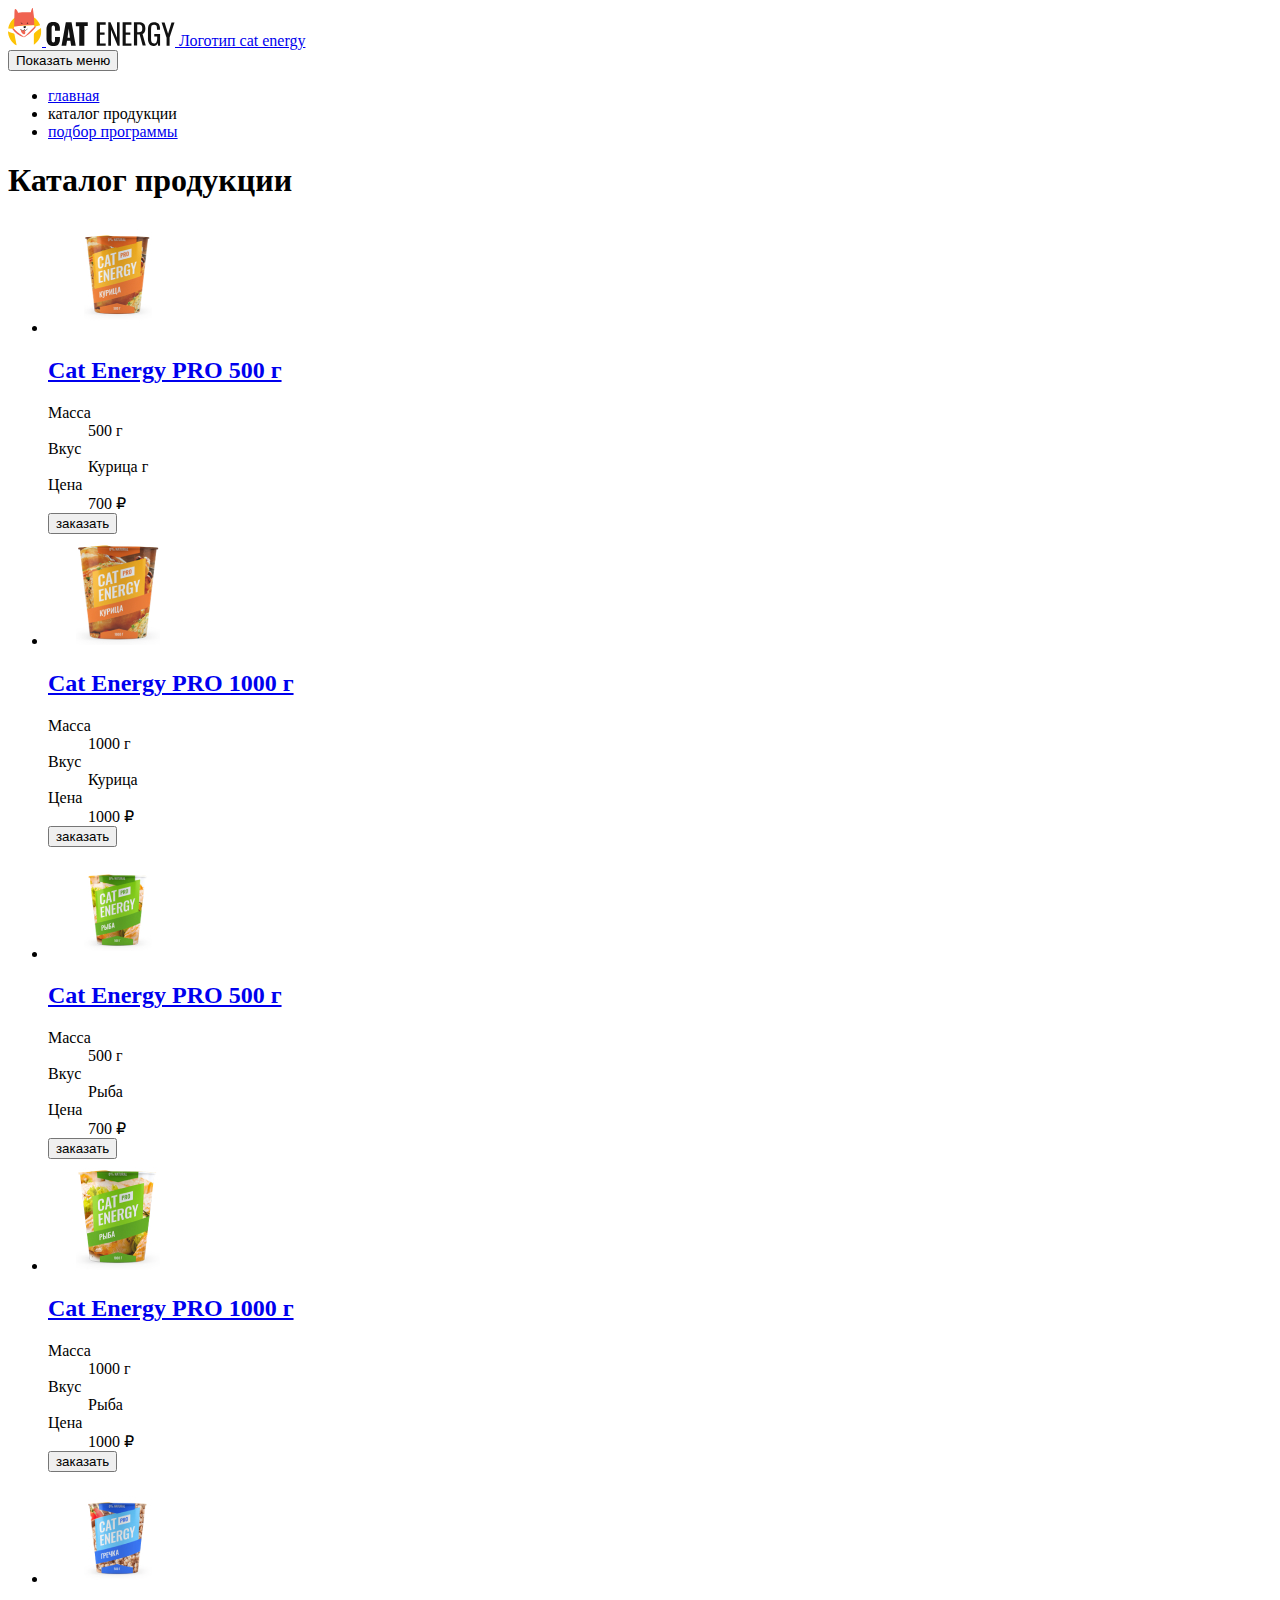
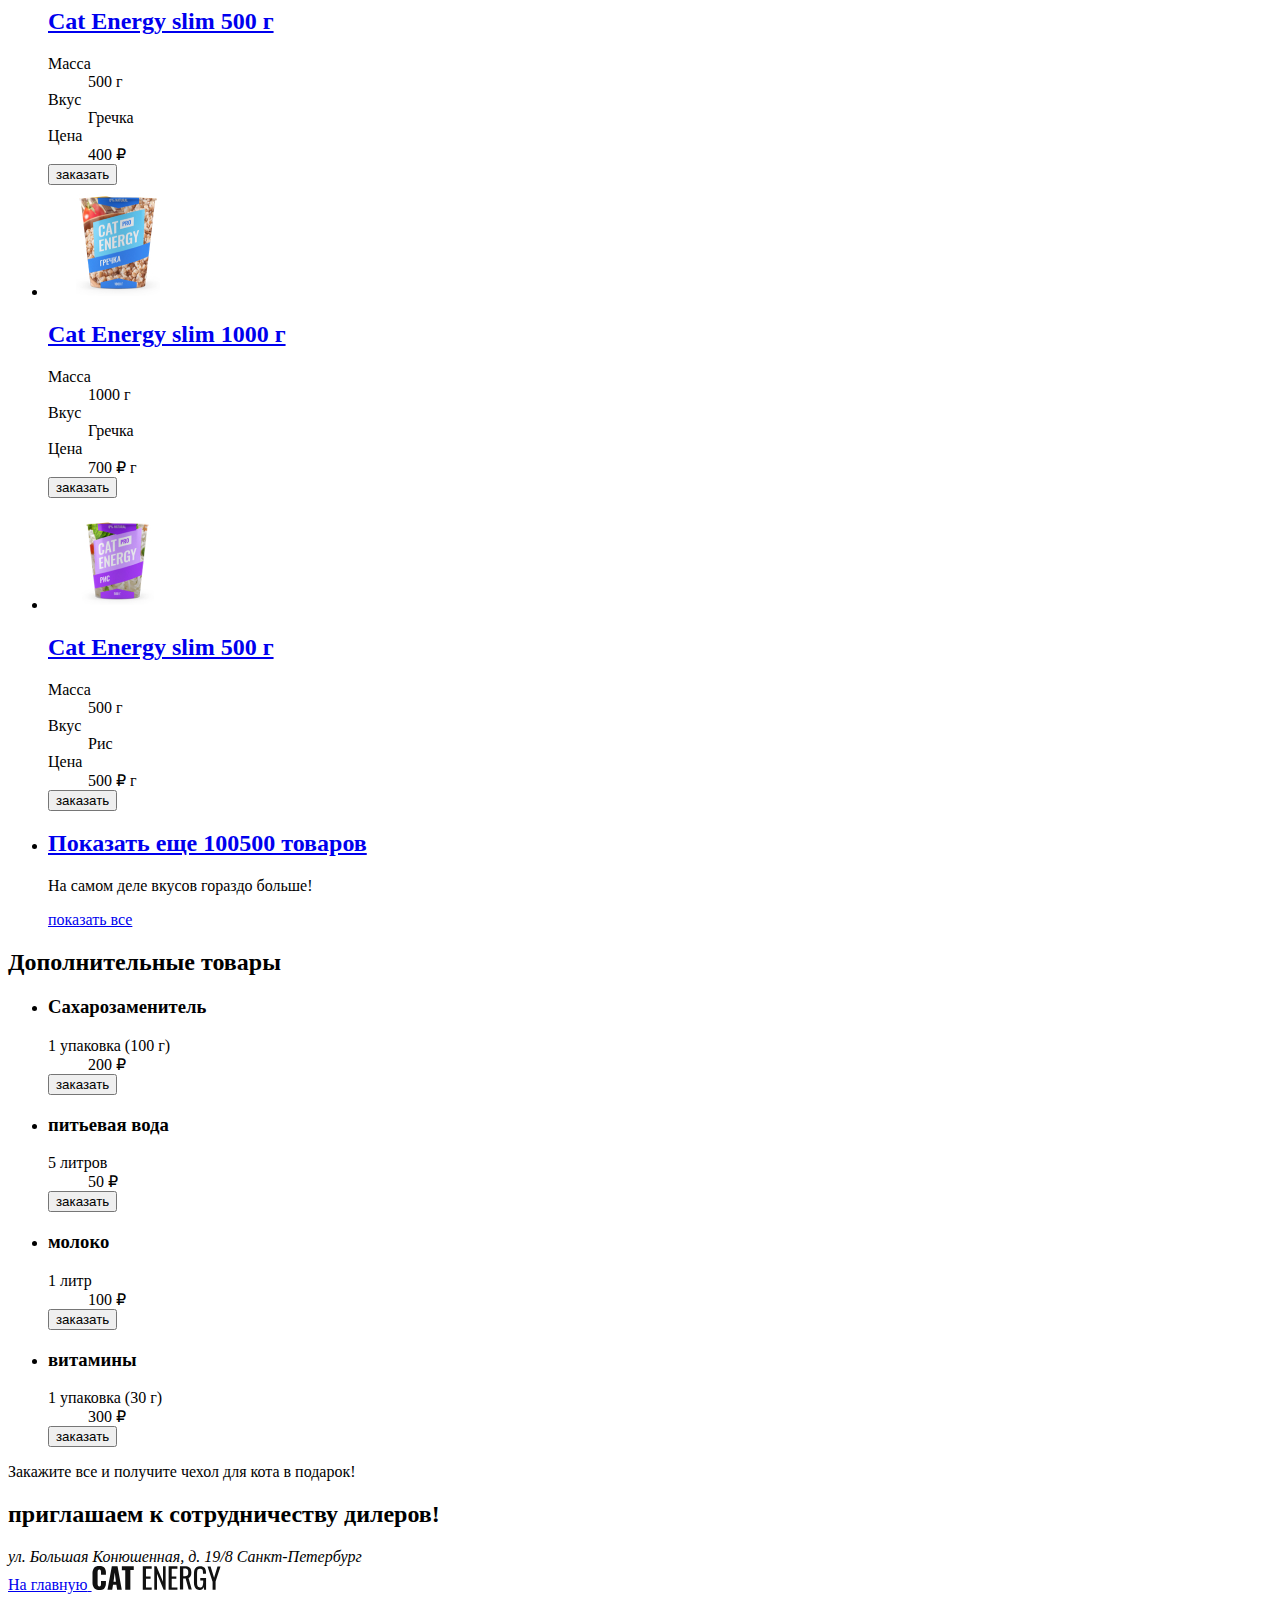
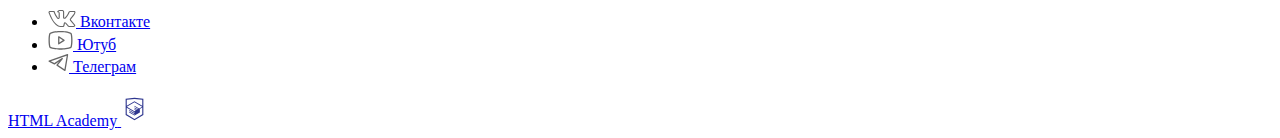
==== source/catalog.html @ 31d23922 "добавляет правки" ====
<!DOCTYPE html>
<html class="page" lang="ru">

<head>
  <meta charset="utf-8">
  <title>HTML Academy: Кэт энерджи</title>
</head>

<body class="page__body">
  <header class="main-header">
    <a class="main-header__logo" href="index.html">
      <svg class="main-header__logo-image logo-image" width="34" height="38" viewBox="0 0 34 38" fill="none"
        xmlns="http://www.w3.org/2000/svg">
        <g clip-path="url(#clip0_15082_512)">
          <path
            d="M6.07 20.72V18.46C12.7536 17.5423 19.4937 17.0979 26.24 17.13C26.24 17.73 26.24 18.34 26.18 18.95C28.0976 18.099 30.1128 17.4877 32.18 17.13C30.8625 13.722 28.4618 10.8412 25.3471 8.93087C22.2325 7.02052 18.5764 6.1864 14.9414 6.55683C11.3064 6.92727 7.89379 8.48172 5.22852 10.9811C2.56325 13.4804 0.792971 16.7863 0.190002 20.39L6.07 20.72Z"
            fill="#FDC305" />
          <path
            d="M27.24 24.23C26.08 25.51 25.85 25.43 25.85 27.68C25.85 28.59 25.85 32.58 25.85 36.86C28.1425 35.346 30.0245 33.2879 31.328 30.8694C32.6315 28.4509 33.3158 25.7474 33.32 23C33.3068 21.9591 33.1997 20.9216 33 19.9C30.9282 21.1295 28.9968 22.5814 27.24 24.23Z"
            fill="#FDC305" />
          <path
            d="M6.36 25.72C6.36 25.72 2.57 24.28 1.17 23.89C0.787067 23.7693 0.396097 23.6757 0 23.61C0.108395 26.496 0.965588 29.3041 2.48739 31.7586C4.00919 34.2131 6.14326 36.2296 8.68 37.61L6.36 25.72Z"
            fill="#FDC305" />
          <path
            d="M26.29 17.12C26.3307 11.5986 25.862 6.08528 24.89 0.65C24.89 0.65 24.75 -0.64 24 0.41C23.4109 1.65814 23.0067 2.98539 22.8 4.35C18.5418 4.07577 14.2675 4.18957 10.03 4.69C9.24 2 7.85 0.75 7.18 1C6.51 1.25 6.46 4.31 6.46 4.31L6.13 18.41C12.8113 17.506 19.548 17.0749 26.29 17.12Z"
            fill="#F06351" />
          <path
            d="M12.41 14C12.41 13.91 13.41 14.68 13.82 14.92C14.23 15.16 14.43 15.34 14.43 15.51C14.43 15.68 14.16 15.85 13.8 15.85C13.44 15.85 12.89 15.73 12.8 15.58H13.74H14.03C13.4207 15.1294 12.8757 14.5978 12.41 14Z"
            fill="black" />
          <path
            d="M19.89 14.11L18.8 15.44C18.8 15.5 18.63 15.79 18.98 15.74C19.3942 15.6783 19.8023 15.5812 20.2 15.45C20.31 15.45 20.27 15.26 20.09 15.28C19.91 15.3 19.4 15.33 19.09 15.39L19.93 14.13C19.93 14.13 20 14 19.89 14.11Z"
            fill="black" />
          <path
            d="M16.75 20.2C17.2135 19.9958 17.5967 19.6443 17.84 19.2C18.12 18.55 17.84 18.29 17.4 18.2C16.7979 18.0902 16.1765 18.2116 15.66 18.54C15.27 18.9 15.32 19.26 15.61 19.54C15.9613 19.8062 16.3442 20.0279 16.75 20.2Z"
            fill="black" />
          <path
            d="M16.35 21.45C16.2379 21.6785 16.0816 21.8825 15.89 22.05C15.6052 22.2791 15.2551 22.4122 14.89 22.43C14.3638 22.472 13.8406 22.3189 13.42 22C13.2222 21.8808 13.0436 21.7324 12.89 21.56C12.7895 21.4491 12.6669 21.3605 12.53 21.3C12.53 21.3 13.28 25.4 15.1 26.05C16.92 26.7 17.24 25.3 17.3 24.92C17.3601 23.7851 17.0742 22.6588 16.48 21.69C16.46 21.38 16.45 21.58 16.35 21.45Z"
            fill="#F06351" />
          <path
            d="M14.71 22.59C14.2453 22.5247 13.7989 22.3651 13.3982 22.1209C12.9975 21.8767 12.651 21.5531 12.38 21.17C12.3667 21.157 12.3561 21.1414 12.3489 21.1242C12.3417 21.1071 12.338 21.0886 12.338 21.07C12.338 21.0514 12.3417 21.0329 12.3489 21.0158C12.3561 20.9986 12.3667 20.983 12.38 20.97C12.393 20.9567 12.4086 20.9461 12.4258 20.9389C12.4429 20.9317 12.4614 20.928 12.48 20.928C12.4986 20.928 12.5171 20.9317 12.5342 20.9389C12.5514 20.9461 12.567 20.9567 12.58 20.97C13.0848 21.6642 13.843 22.1313 14.69 22.27C15.0217 22.245 15.3426 22.1413 15.6261 21.9674C15.9096 21.7934 16.1475 21.5544 16.32 21.27L16.46 21.08L16.56 21.29C16.56 21.29 16.93 22.05 17.56 22.09C18.19 22.13 18.61 21.68 19.17 20.81C19.183 20.7967 19.1986 20.7861 19.2158 20.7789C19.2329 20.7717 19.2514 20.768 19.27 20.768C19.2886 20.768 19.3071 20.7717 19.3242 20.7789C19.3414 20.7861 19.357 20.7967 19.37 20.81C19.4023 20.8306 19.4255 20.8629 19.4348 20.9C19.4441 20.9372 19.4388 20.9766 19.42 21.01C18.78 22.01 18.15 22.45 17.54 22.41C17.308 22.3763 17.0867 22.2904 16.8927 22.1587C16.6987 22.0271 16.5371 21.8531 16.42 21.65C16.2233 21.9245 15.9676 22.1514 15.6717 22.3141C15.3758 22.4767 15.0472 22.571 14.71 22.59Z"
            fill="black" />
          <path
            d="M26.24 18.92C24.4445 20.5437 22.7512 22.277 21.17 24.11C19.5986 25.9361 17.8238 27.5768 15.88 29C15.66 28.47 14.26 27.49 14.26 27.49C14.26 27.49 11.13 25.35 9.08 23.67C7.97414 22.7373 6.9287 21.7353 5.95 20.67L3.95 20.56C6.84017 24.7655 11.0702 27.8676 15.95 29.36C16.81 29.22 19.22 27.5 21.02 26.1C23.1389 24.2819 25.124 22.3134 26.96 20.21C27.4625 19.621 27.8493 18.9425 28.1 18.21C27 18.6 26.24 18.92 26.24 18.92Z"
            fill="#F06351" />
        </g>
        <defs>
          <clipPath id="clip0_15082_512">
            <rect width="33.32" height="37.61" fill="white" />
          </clipPath>
        </defs>
      </svg>
      <svg class="main-header__logo-text-image logo-text-image" width="129" height="24" viewBox="0 0 129 24" fill="none"
        xmlns="http://www.w3.org/2000/svg">
        <path
          d="M2.10253 22.0513C0.968358 20.3682 0.405343 18.3503 0.50003 16.3077V7.79487C0.362683 5.73031 0.890444 3.67661 2.00238 1.94872C3.1041 0.615385 4.80676 0 7.31067 0C9.81458 0 11.4171 0.615385 12.4187 1.74359C13.506 3.17255 14.0409 4.96181 13.921 6.76923V8.82051H9.01333V6.46154C9.05297 5.76385 8.95065 5.06533 8.71286 4.41026C8.58576 4.14583 8.38431 3.9264 8.13443 3.78018C7.88455 3.63395 7.59766 3.56763 7.31067 3.58974C6.60958 3.58974 6.10879 3.79487 5.90848 4.30769C5.68191 5.03643 5.58025 5.79984 5.60801 6.5641V17.5385C5.55512 18.2799 5.69327 19.0227 6.00864 19.6923C6.20895 20.2051 6.70973 20.4103 7.41083 20.4103C8.11192 20.4103 8.51255 20.2051 8.71286 19.6923C8.94058 18.9992 9.04242 18.2692 9.01333 17.5385V15.0769H13.921V17.1282C14.0229 18.9651 13.4911 20.7803 12.4187 22.2564C11.4171 23.4872 9.71443 24.1026 7.31067 24.1026C4.90692 24 3.1041 23.3846 2.10253 22.0513Z"
          fill="#111111" />
        <path
          d="M19.8302 0.307617H25.5391L29.7457 23.6922H25.1385L24.3372 18.7692H21.0321L20.2308 23.6922H15.5235L19.8302 0.307617ZM23.9366 15.6922L22.7347 6.56403L21.5329 15.6922H23.9366Z"
          fill="#111111" />
        <path d="M33.2512 4.20505H29.8458V0.307617H41.7645V4.10249H38.3591V23.6922H33.2512V4.20505Z" fill="#111111" />
        <path
          d="M50.8787 0.307617H59.6925V2.76916H53.9836V10.4615H58.5908V12.8204H53.9836V21.4358H59.6925V23.7948H50.7786V0.307617H50.8787Z"
          fill="#111111" />
        <path
          d="M62.2966 0.307617H64.5L71.0102 15.7948V0.307617H73.6142V23.6922H71.6111L65.0008 7.69223V23.6922H62.2966V0.307617Z"
          fill="#111111" />
        <path
          d="M76.6189 0.307617H85.4327V2.76916H79.7238V10.4615H84.331V12.8204H79.7238V21.4358H85.4327V23.7948H76.6189V0.307617Z"
          fill="#111111" />
        <path
          d="M88.0368 0.3076H92.644C94.4564 0.179397 96.2575 0.685711 97.7519 1.7435C98.8537 2.66657 99.3544 4.3076 99.3544 6.46145C99.3544 9.4358 98.453 11.282 96.5501 11.8973L99.7551 23.5897H96.6502L93.6455 12.6153H91.1416V23.5897H87.9366V0.3076H88.0368ZM92.4437 10.3589C93.4762 10.446 94.5053 10.1553 95.3482 9.53837C95.9491 9.02555 96.2496 7.99991 96.2496 6.46145C96.2774 5.69719 96.1757 4.93378 95.9491 4.20504C95.7237 3.68211 95.3366 3.24964 94.8474 2.97427C94.1576 2.65236 93.4003 2.51137 92.644 2.56401H91.2418V10.2563H92.4437V10.3589Z"
          fill="#111111" />
        <path
          d="M103.361 21.9487C102.32 20.1554 101.831 18.0821 101.959 15.9999V8.20507C101.934 6.71875 102.102 5.23567 102.459 3.79481C102.794 2.71811 103.462 1.78218 104.362 1.12815C105.481 0.450275 106.771 0.128917 108.068 0.20507C110.171 0.20507 111.674 0.71789 112.575 1.8461C113.612 3.33582 114.108 5.14977 113.977 6.9743V7.79481H110.973V7.07687C110.977 6.21789 110.91 5.36008 110.772 4.51276C110.688 3.97732 110.4 3.49792 109.971 3.17943C109.408 2.80104 108.74 2.62099 108.068 2.66661C107.35 2.61949 106.639 2.83785 106.065 3.28199C105.829 3.48529 105.637 3.73569 105.499 4.01787C105.361 4.30004 105.281 4.60805 105.264 4.92302C105.132 5.83993 105.065 6.76543 105.063 7.69225V16.4102C104.99 17.7384 105.194 19.0674 105.664 20.3076C106.065 21.1281 106.866 21.4358 108.068 21.4358C108.543 21.4964 109.024 21.4119 109.452 21.1929C109.88 20.9739 110.234 20.6302 110.472 20.2051C111.001 18.9081 111.241 17.5064 111.173 16.1025V14.4615H108.268V12.1025H114.077V23.6923H112.074L111.774 21.0256C111.511 21.9193 110.965 22.6975 110.22 23.2364C109.476 23.7753 108.578 24.0441 107.667 23.9999C106.84 24.0498 106.013 23.8885 105.261 23.5304C104.51 23.1724 103.857 22.6289 103.361 21.9487Z"
          fill="#111111" />
        <path
          d="M120.487 15.4871L115.58 0.410156H118.584L122.09 11.6922L125.495 0.410156H128.5L123.592 15.4871V23.6922H120.588V15.4871H120.487Z"
          fill="#111111" />
      </svg>
      <span class="visually-hidden">Логотип cat energy</span>
    </a>
    <nav class="main-navigation" id="main-nav">
      <button class="main-navigation__toggle" type="button">
        <span class="visually-hidden">Показать меню</span>
      </button>
      <ul class="main-navigation__list menu-list">
        <li class="menu-list__item">
          <a class="menu-list__link" href="index.html">
            главная
          </a>
        </li>
        <li class="menu-list__item">
          <a class="menu-list__link menu-list__link--current">
            каталог продукции
          </a>
        </li>
        <li class="menu-list__item">
          <a class="menu-list__link" href="form.html">
            подбор программы
          </a>
        </li>
      </ul>
    </nav>
  </header>

  <main class="catalog-container">
    <section class="catalog">
      <h1 class="catalog__title inner-title">Каталог продукции</h1>
      <ul class="catalog__list product-list">
        <li class="product-list__item product">
          <a class="product__link" href="#">
            <img class="product__image" src="img/content-image/catalog-1.jpg" alt="Упаковка продукта.">
          </a>
          <a class="product__link" href="#">
            <h2 class="product__title">Cat Energy PRO 500 г</h2>
          </a>
          <dl class="product__features">
            <dt class="product__text">Масса</dt>
            <dd class="product__text">500 г</dd>
            <dt class="product__text">Вкус</dt>
            <dd class="product__text">Курица г</dd>
            <dt class="product__text">Цена</dt>
            <dd class="product__text">700 ₽</dd>
          </dl>
          <button class="product__button button button--primary" type="button">заказать</button>
        </li>

        <li class="product-list__item product">
          <a class="product__link" href="#">
            <img class="product__image" src="img/content-image/catalog-2.jpg" alt="Упаковка продукта.">
          </a>
          <a class="product__link" href="#">
            <h2 class="product__title">Cat Energy PRO 1000 г</h2>
          </a>
          <dl class="product__features">
            <dt class="product__text">Масса</dt>
            <dd class="product__text">1000 г</dd>
            <dt class="product__text">Вкус</dt>
            <dd class="product__text">Курица</dd>
            <dt class="product__text">Цена</dt>
            <dd class="product__text">1000 ₽</dd>
          </dl>
          <button class="product__button button button--primary" type="button">заказать</button>
        </li>

        <li class="product-list__item product">
          <a class="product__link" href="#">
            <img class="product__image" src="img/content-image/catalog-3.jpg" alt="Упаковка продукта.">
          </a>
          <a class="product__link" href="#">
            <h2 class="product__title">Cat Energy PRO 500 г</h2>
          </a>
          <dl class="product__features">
            <dt class="product__text">Масса</dt>
            <dd class="product__text">500 г</dd>
            <dt class="product__text">Вкус</dt>
            <dd class="product__text">Рыба</dd>
            <dt class="product__text">Цена</dt>
            <dd class="product__text">700 ₽</dd>
          </dl>
          <button class="product__button button button--primary" type="button">заказать</button>
        </li>

        <li class="product-list__item product">
          <a class="product__link" href="#">
            <img class="product__image" src="img/content-image/catalog-4.jpg" alt="Упаковка продукта.">
          </a>
          <a class="product__link" href="#">
            <h2 class="product__title">Cat Energy PRO 1000 г</h2>
          </a>
          <dl class="product__features">
            <dt class="product__text">Масса</dt>
            <dd class="product__text">1000 г</dd>
            <dt class="product__text">Вкус</dt>
            <dd class="product__text">Рыба</dd>
            <dt class="product__text">Цена</dt>
            <dd class="product__text">1000 ₽</dd>
          </dl>
          <button class="product__button button button--primary" type="button">заказать</button>
        </li>

        <li class="product-list__item product">
          <a class="product__link" href="#">
            <img class="product__image" src="img/content-image/catalog-5.jpg" alt="Упаковка продукта.">
          </a>
          <a class="product__link" href="#">
            <h2 class="product__title">Cat Energy slim 500 г</h2>
          </a>
          <dl class="product__features">
            <dt class="product__text">Масса</dt>
            <dd class="product__text">500 г</dd>
            <dt class="product__text">Вкус</dt>
            <dd class="product__text">Гречка</dd>
            <dt class="product__text">Цена</dt>
            <dd class="product__text">400 ₽</dd>
          </dl>
          <button class="product__button button button--primary" type="button">заказать</button>
        </li>

        <li class="product-list__item product">
          <a class="product__link" href="#">
            <img class="product__image" src="img/content-image/catalog-6.jpg" alt="Упаковка продукта.">
          </a>
          <a class="product__link" href="#">
            <h2 class="product__title">Cat Energy slim 1000 г</h2>
          </a>
          <dl class="product__features">
            <dt class="product__text">Масса</dt>
            <dd class="product__text">1000 г</dd>
            <dt class="product__text">Вкус</dt>
            <dd class="product__text">Гречка</dd>
            <dt class="product__text">Цена</dt>
            <dd class="product__text">700 ₽ г</dd>
          </dl>
          <button class="product__button button button--primary" type="button">заказать</button>
        </li>

        <li class="product-list__item product">
          <a class="product__link" href="#">
            <img class="product__image" src="img/content-image/catalog-7.jpg" alt="Упаковка продукта.">
          </a>
          <a class="product__link" href="#">
            <h2 class="product__title">Cat Energy slim 500 г</h2>
          </a>
          <dl class="product__features">
            <dt class="product__text">Масса</dt>
            <dd class="product__text">500 г</dd>
            <dt class="product__text">Вкус</dt>
            <dd class="product__text">Рис</dd>
            <dt class="product__text">Цена</dt>
            <dd class="product__text">500 ₽ г</dd>
          </dl>
          <button class="product__button button button--primary" type="button">заказать</button>
        </li>

        <li class="product-list__item product product--extendet">
          <a class="product__link" href="#">
            <h2 class="product__title">Показать еще 100500 товаров</h2>
          </a>
          <p class="product__text">На самом деле вкусов гораздо больше!</p>
          <a class="product__button button button--extendet" href="#">показать все</a>
        </li>
      </ul>
    </section>

    <section class="subcatalog">
      <h2 class="subcatalog__title">Дополнительные товары</h2>

      <ul class="subcatalog__list">
        <li class="subcatalog__item">
          <h3 class="subcatalog__subtitle">Сахарозаменитель</h3>
          <dl class="subcatalog__features">
            <dt class="subcatalog__text">1 упаковка (100 г)</dt>
            <dd class="subcatalog__text">200 ₽</dd>
          </dl>
          <button class="subcatalog__button button button--primary" type="button">заказать</button>
        </li>

        <li class="subcatalog__item">
          <h3 class="subcatalog__subtitle">питьевая вода</h3>
          <dl class="subcatalog__features">
            <dt class="subcatalog__text">5 литров</dt>
            <dd class="subcatalog__text">50 ₽</dd>
          </dl>
          <button class="subcatalog__button button button--primary" type="button">заказать</button>
        </li>

        <li class="subcatalog__item">
          <h3 class="subcatalog__subtitle">молоко</h3>
          <dl class="subcatalog__features">
            <dt class="subcatalog__text">1 литр</dt>
            <dd class="subcatalog__text">100 ₽</dd>
          </dl>
          <button class="subcatalog__button button button--primary" type="button">заказать</button>
        </li>

        <li class="subcatalog__item">
          <h3 class="subcatalog__subtitle">витамины</h3>
          <dl class="subcatalog__features">
            <dt class="subcatalog__text">1 упаковка (30 г)</dt>
            <dd class="subcatalog__text">300 ₽</dd>
          </dl>
          <button class="subcatalog__button button button--primary" type="button">заказать</button>
        </li>
      </ul>
    </section>

    <aside class="promo">
      <p class="promo__text">Закажите все и получите чехол для кота в подарок!</p>
    </aside>
  </main>

  <footer class="main-footer">
    <h2 class="main-footer__title">приглашаем к сотрудничеству дилеров!</h2>
    <address class="address">ул. Большая Конюшенная, д. 19/8 Санкт-Петербург</address>
    <!--карта-->
    <a class="main-footer__logo-link" href="index.html">
      <span class="visually-hidden">На главную</span>
      <svg class="main-footer__logo-text-image logo-text-image" width="129" height="24" viewBox="0 0 129 24" fill="none"
        xmlns="http://www.w3.org/2000/svg">
        <path
          d="M2.10253 22.0513C0.968358 20.3682 0.405343 18.3503 0.50003 16.3077V7.79487C0.362683 5.73031 0.890444 3.67661 2.00238 1.94872C3.1041 0.615385 4.80676 0 7.31067 0C9.81458 0 11.4171 0.615385 12.4187 1.74359C13.506 3.17255 14.0409 4.96181 13.921 6.76923V8.82051H9.01333V6.46154C9.05297 5.76385 8.95065 5.06533 8.71286 4.41026C8.58576 4.14583 8.38431 3.9264 8.13443 3.78018C7.88455 3.63395 7.59766 3.56763 7.31067 3.58974C6.60958 3.58974 6.10879 3.79487 5.90848 4.30769C5.68191 5.03643 5.58025 5.79984 5.60801 6.5641V17.5385C5.55512 18.2799 5.69327 19.0227 6.00864 19.6923C6.20895 20.2051 6.70973 20.4103 7.41083 20.4103C8.11192 20.4103 8.51255 20.2051 8.71286 19.6923C8.94058 18.9992 9.04242 18.2692 9.01333 17.5385V15.0769H13.921V17.1282C14.0229 18.9651 13.4911 20.7803 12.4187 22.2564C11.4171 23.4872 9.71443 24.1026 7.31067 24.1026C4.90692 24 3.1041 23.3846 2.10253 22.0513Z"
          fill="#111111" />
        <path
          d="M19.8302 0.307617H25.5391L29.7457 23.6922H25.1385L24.3372 18.7692H21.0321L20.2308 23.6922H15.5235L19.8302 0.307617ZM23.9366 15.6922L22.7347 6.56403L21.5329 15.6922H23.9366Z"
          fill="#111111" />
        <path d="M33.2512 4.20505H29.8458V0.307617H41.7645V4.10249H38.3591V23.6922H33.2512V4.20505Z" fill="#111111" />
        <path
          d="M50.8787 0.307617H59.6925V2.76916H53.9836V10.4615H58.5908V12.8204H53.9836V21.4358H59.6925V23.7948H50.7786V0.307617H50.8787Z"
          fill="#111111" />
        <path
          d="M62.2966 0.307617H64.5L71.0102 15.7948V0.307617H73.6142V23.6922H71.6111L65.0008 7.69223V23.6922H62.2966V0.307617Z"
          fill="#111111" />
        <path
          d="M76.6189 0.307617H85.4327V2.76916H79.7238V10.4615H84.331V12.8204H79.7238V21.4358H85.4327V23.7948H76.6189V0.307617Z"
          fill="#111111" />
        <path
          d="M88.0368 0.3076H92.644C94.4564 0.179397 96.2575 0.685711 97.7519 1.7435C98.8537 2.66657 99.3544 4.3076 99.3544 6.46145C99.3544 9.4358 98.453 11.282 96.5501 11.8973L99.7551 23.5897H96.6502L93.6455 12.6153H91.1416V23.5897H87.9366V0.3076H88.0368ZM92.4437 10.3589C93.4762 10.446 94.5053 10.1553 95.3482 9.53837C95.9491 9.02555 96.2496 7.99991 96.2496 6.46145C96.2774 5.69719 96.1757 4.93378 95.9491 4.20504C95.7237 3.68211 95.3366 3.24964 94.8474 2.97427C94.1576 2.65236 93.4003 2.51137 92.644 2.56401H91.2418V10.2563H92.4437V10.3589Z"
          fill="#111111" />
        <path
          d="M103.361 21.9487C102.32 20.1554 101.831 18.0821 101.959 15.9999V8.20507C101.934 6.71875 102.102 5.23567 102.459 3.79481C102.794 2.71811 103.462 1.78218 104.362 1.12815C105.481 0.450275 106.771 0.128917 108.068 0.20507C110.171 0.20507 111.674 0.71789 112.575 1.8461C113.612 3.33582 114.108 5.14977 113.977 6.9743V7.79481H110.973V7.07687C110.977 6.21789 110.91 5.36008 110.772 4.51276C110.688 3.97732 110.4 3.49792 109.971 3.17943C109.408 2.80104 108.74 2.62099 108.068 2.66661C107.35 2.61949 106.639 2.83785 106.065 3.28199C105.829 3.48529 105.637 3.73569 105.499 4.01787C105.361 4.30004 105.281 4.60805 105.264 4.92302C105.132 5.83993 105.065 6.76543 105.063 7.69225V16.4102C104.99 17.7384 105.194 19.0674 105.664 20.3076C106.065 21.1281 106.866 21.4358 108.068 21.4358C108.543 21.4964 109.024 21.4119 109.452 21.1929C109.88 20.9739 110.234 20.6302 110.472 20.2051C111.001 18.9081 111.241 17.5064 111.173 16.1025V14.4615H108.268V12.1025H114.077V23.6923H112.074L111.774 21.0256C111.511 21.9193 110.965 22.6975 110.22 23.2364C109.476 23.7753 108.578 24.0441 107.667 23.9999C106.84 24.0498 106.013 23.8885 105.261 23.5304C104.51 23.1724 103.857 22.6289 103.361 21.9487Z"
          fill="#111111" />
        <path
          d="M120.487 15.4871L115.58 0.410156H118.584L122.09 11.6922L125.495 0.410156H128.5L123.592 15.4871V23.6922H120.588V15.4871H120.487Z"
          fill="#111111" />
      </svg>
    </a>
    <ul class="main-footer__social social">
      <li class="social__item">
        <a class="social__link social__link--vk" href="#">
          <svg class="social__logo" width="28" height="17" viewBox="0 0 28 17" fill="none"
            xmlns="http://www.w3.org/2000/svg">
            <path
              d="M0.5 2.33876C0.5 1.48373 1.0151 1.02268 2.04531 0.955621L6.01515 0.980769C6.28158 0.980769 6.45921 1.10651 6.54802 1.35799C6.95655 2.61538 7.41392 3.70094 7.92014 4.61465C8.42637 5.52835 9.08801 6.58038 9.90507 7.77071C9.97611 7.9216 10.0916 7.99704 10.2514 7.99704C10.3758 7.99704 10.4735 7.93836 10.5445 7.82101L10.6244 7.54438L10.6511 3.19379C10.6511 2.89201 10.5756 2.69083 10.4246 2.59024C10.2736 2.48965 9.99388 2.4142 9.58535 2.36391C9.26563 2.31361 9.10577 2.12919 9.10577 1.81065C9.10577 1.74359 9.11465 1.69329 9.13241 1.65976C9.50542 0.57002 10.5711 0.0251479 12.3296 0.0251479L13.8216 0C14.4966 0 15.0561 0.15927 15.5001 0.477811C15.9442 0.796351 16.1662 1.29931 16.1662 1.98669V7.69527C16.2906 7.77909 16.406 7.82101 16.5126 7.82101C16.779 7.82101 17.0099 7.67012 17.2053 7.36834C19.1592 4.78649 20.216 3.05966 20.3759 2.18787C20.3759 2.1711 20.3936 2.12919 20.4291 2.06213C20.5535 1.81065 20.7577 1.5927 21.0419 1.40828C21.3261 1.22387 21.5748 1.09813 21.788 1.03107C21.859 0.997535 21.9389 0.980769 22.0277 0.980769H26.1574L26.4239 1.00592C26.7791 1.00592 27.0544 1.16519 27.2498 1.48373C27.3209 1.58432 27.3697 1.69329 27.3964 1.81065C27.423 1.92801 27.4408 2.04536 27.4496 2.16272C27.4585 2.28008 27.463 2.34714 27.463 2.36391V2.53994C27.3386 3.22732 27.0233 3.9608 26.5171 4.74038C26.0109 5.51997 25.367 6.36243 24.5855 7.26775C23.804 8.17308 23.3155 8.76825 23.1201 9.05326C22.9603 9.25444 22.8803 9.43886 22.8803 9.60651C22.8803 9.74063 22.9514 9.89152 23.0935 10.0592L26.9834 14.6864C27.1965 14.9546 27.3031 15.248 27.3031 15.5666C27.3031 15.9522 27.1432 16.2707 26.8235 16.5222C26.5038 16.7737 26.1219 16.9162 25.6779 16.9497L25.2249 16.9749H21.1752C21.1574 16.9749 21.1219 16.979 21.0686 16.9874C21.0153 16.9958 20.9798 17 20.962 17C20.5712 17 20.2071 16.8407 19.8696 16.5222C19.7453 16.3881 18.9105 15.3989 17.3652 13.5547C17.2764 13.4374 17.152 13.3284 16.9922 13.2278C16.9211 13.4961 16.8279 13.8817 16.7124 14.3846C16.597 14.8876 16.5126 15.248 16.4593 15.466L16.3794 15.8935C16.2018 16.4803 15.8287 16.8323 15.2604 16.9497L14.8874 16.9749H12.2763C10.8021 16.9749 9.33224 16.3378 7.86686 15.0636C6.40148 13.7894 5.08264 12.1423 3.91034 10.122C2.73803 8.10182 1.64566 5.75049 0.633216 3.06805C0.544405 2.8501 0.5 2.607 0.5 2.33876ZM16.5126 8.85207C16.1396 8.85207 15.8021 8.75567 15.5001 8.56287C15.1982 8.37007 15.0472 8.10602 15.0472 7.77071V1.98669C15.0472 1.65138 14.9584 1.41248 14.7808 1.26997C14.6032 1.12747 14.2923 1.05621 13.8483 1.05621L12.3296 1.10651C11.5658 1.10651 10.9886 1.23225 10.5978 1.48373C11.3793 1.8358 11.7701 2.40582 11.7701 3.19379V7.61982C11.7346 8.03895 11.5569 8.38683 11.2372 8.66346C10.9175 8.94009 10.5623 9.0784 10.1715 9.0784C9.63863 9.0784 9.2301 8.83531 8.94591 8.34911C7.56046 6.37081 6.53025 4.4931 5.85529 2.71598L5.6155 2.06213L2.07195 2.03698C1.84104 2.03698 1.71227 2.04956 1.68562 2.0747C1.65898 2.09985 1.64566 2.1711 1.64566 2.28846C1.64566 2.43935 1.66342 2.59862 1.69895 2.76627L2.25845 4.17456C3.75048 7.81262 5.37127 10.6795 7.12085 12.7751C8.87042 14.8708 10.5889 15.9186 12.2763 15.9186H14.9406C15.0472 15.9186 15.1271 15.8893 15.1804 15.8306C15.2337 15.7719 15.2781 15.6588 15.3136 15.4911L15.3669 15.2396L15.8732 13.0266C16.0152 12.7249 16.1396 12.5237 16.2462 12.4231C16.4415 12.2387 16.6725 12.1465 16.9389 12.1465C17.3652 12.1465 17.8003 12.3895 18.2444 12.8757L20.5091 15.5917C20.6512 15.8097 20.8022 15.9186 20.962 15.9186H25.3581C25.891 15.9186 26.1574 15.7929 26.1574 15.5414C26.1574 15.4576 26.1308 15.3738 26.0775 15.2899L22.2142 10.7382C21.9123 10.3861 21.7613 10.0089 21.7613 9.60651C21.7613 9.20414 21.9034 8.81854 22.1876 8.4497C22.4185 8.1144 22.867 7.55695 23.5331 6.77737C24.1992 5.99778 24.7809 5.26849 25.2782 4.5895C25.7756 3.9105 26.1042 3.29438 26.264 2.74112L26.3439 2.4142C26.3262 2.38067 26.3173 2.32618 26.3173 2.25074C26.3173 2.1753 26.3084 2.11243 26.2907 2.06213H22.1077C21.8412 2.16272 21.6281 2.31361 21.4682 2.51479L21.3084 2.9926C20.8643 4.14941 19.7009 5.93491 17.8181 8.34911C17.4451 8.68442 17.0099 8.85207 16.5126 8.85207Z"
              fill="#666666" />
          </svg>
          <span class="visually-hidden">Вконтакте</span>
        </a>
      </li>
      <li class="social__item">
        <a class="social__link social__link--youtube" href="#">
          <svg class="social__logo" width="25" height="19" viewBox="0 0 25 19" fill="none"
            xmlns="http://www.w3.org/2000/svg">
            <path
              d="M16.3509 8.79275L11.1145 5.30184C11.0159 5.23691 10.9016 5.19985 10.7837 5.19459C10.6657 5.18934 10.5486 5.21608 10.4446 5.27198C10.3406 5.32789 10.2537 5.41087 10.193 5.51215C10.1324 5.61343 10.1002 5.72924 10.1 5.84729V12.8291C10.1001 12.9481 10.1327 13.0648 10.1942 13.1667C10.2557 13.2686 10.3438 13.3518 10.4491 13.4073C10.5524 13.4631 10.6691 13.4895 10.7864 13.4837C10.9037 13.478 11.0172 13.4402 11.1145 13.3746L16.3509 9.88366C16.4409 9.82395 16.5148 9.7429 16.5658 9.64772C16.6169 9.55255 16.6436 9.44621 16.6436 9.3382C16.6436 9.23019 16.6169 9.12385 16.5658 9.02868C16.5148 8.93351 16.4409 8.85245 16.3509 8.79275ZM11.4091 11.6073V7.06911L14.8127 9.3382L11.4091 11.6073ZM23.8891 3.04366C23.7942 2.67547 23.6131 2.33511 23.3609 2.05061C23.1086 1.76611 22.7924 1.54561 22.4382 1.40729C18.7182 -0.0217993 12.7509 1.91553e-05 12.5 1.91553e-05C12.2491 1.91553e-05 6.28182 -0.0217993 2.56182 1.40729C2.20764 1.54561 1.8914 1.76611 1.63914 2.05061C1.38689 2.33511 1.20584 2.67547 1.11091 3.04366C0.827273 4.11275 0.5 6.07638 0.5 9.3382C0.5 12.6 0.827273 14.5637 1.11091 15.6327C1.20584 16.0009 1.38689 16.3413 1.63914 16.6258C1.8914 16.9103 2.20764 17.1308 2.56182 17.2691C6.28182 18.6982 12.2491 18.6764 12.5 18.6764H12.5764C13.3291 18.6764 18.8927 18.6327 22.4382 17.2691C22.7924 17.1308 23.1086 16.9103 23.3609 16.6258C23.6131 16.3413 23.7942 16.0009 23.8891 15.6327C24.1727 14.5637 24.5 12.6 24.5 9.3382C24.5 6.07638 24.1727 4.11275 23.8891 3.04366ZM22.6236 15.3055C22.5807 15.472 22.499 15.6259 22.3853 15.7548C22.2715 15.8838 22.1289 15.984 21.9691 16.0473C18.4782 17.3891 12.5655 17.3673 12.5 17.3673C12.4345 17.3673 6.52182 17.3891 3.03091 16.0473C2.87107 15.984 2.72846 15.8838 2.61471 15.7548C2.50096 15.6259 2.41929 15.472 2.37636 15.3055C2.11455 14.3018 1.80909 12.4582 1.80909 9.3382C1.80909 6.2182 2.11455 4.37457 2.37636 3.37093C2.41929 3.20445 2.50096 3.05047 2.61471 2.92156C2.72846 2.79264 2.87107 2.69243 3.03091 2.62911C6.52182 1.28729 12.4345 1.30911 12.5 1.30911C12.5655 1.30911 18.4782 1.28729 21.9691 2.62911C22.1289 2.69243 22.2715 2.79264 22.3853 2.92156C22.499 3.05047 22.5807 3.20445 22.6236 3.37093C22.8855 4.37457 23.1909 6.2182 23.1909 9.3382C23.1909 12.4582 22.8855 14.3018 22.6236 15.3055Z"
              fill="#666666" />
          </svg>
          <span class="visually-hidden">Ютуб</span>
        </a>
      </li>
      <li class="social__item">
        <a class="social__link social__link--telegram" href="#">
          <svg class="social__logo" width="21" height="18" viewBox="0 0 21 18" fill="none"
            xmlns="http://www.w3.org/2000/svg">
            <path fill-rule="evenodd" clip-rule="evenodd"
              d="M19.9608 0.152905C20.1393 0.302216 20.2255 0.534898 20.1872 0.764481L17.5611 16.5214C17.5244 16.7411 17.3789 16.9273 17.1745 17.0159C16.97 17.1045 16.7346 17.0833 16.5493 16.9597L8.67082 11.7074C8.51771 11.6054 8.41447 11.4437 8.38624 11.2619C8.358 11.08 8.40738 10.8947 8.52233 10.751L11.133 7.48773L6.77303 10.3944C6.577 10.525 6.32597 10.5407 6.11524 10.4353L0.862931 7.80915C0.627693 7.69153 0.485347 7.44488 0.5012 7.18235C0.517052 6.91983 0.688044 6.6921 0.935726 6.60364L19.3188 0.0382579C19.538 -0.0400244 19.7822 0.00359465 19.9608 0.152905ZM2.82626 7.32275L6.36168 9.09046L13.9231 4.0495C14.1925 3.86994 14.5525 3.91349 14.7712 4.1521C14.99 4.3907 15.0022 4.75314 14.8 5.00591L9.99502 11.0121L16.4328 15.3039L18.7083 1.65058L2.82626 7.32275Z"
              fill="#666666" />
          </svg>
          <span class="visually-hidden">Телеграм</span>
        </a>
      </li>
    </ul>

    <a class="main-footer__htmlacademy-link" href="https://htmlacademy.ru/intensive/adaptive">
      <span class="main-footer__htmlacademy-text">HTML Academy</span>
      <svg class="main-footer__htmlacademy-logo" width="27px" height="34px" xmlns="http://www.w3.org/2000/svg"
        viewBox="0 0 60 60">
        <path fill="#2E368F"
          d="M30.2 5h-.2l-19.7 2.1v36.2l19.7 11.7 19.7-11.7v-36.2l-19.5-2.1zm17 36.8l-17.2 10.2-17.2-10.2v-14.8l17.1 10.2v1.8l-11.7-7v1.8l11.8 7.1v1.9l-11.8-7v1.8l11.8 7 11.9-7.1v-7.6l5.3-3.2v15.1zm-.1-17l-4.7 2.8-2.2 1.3-10.3-6.1v1.8l8.8 5.3h-.1l-.2.1-1.3.7-7.3-4.3v1.8l5.8 3.4-1.4.9-4.3-2.6v1.8l2.9 1.7-2.9 1.7-17-10.1 17-10.2 17.2 10zm.1-1.8l-17.3-10.2-17.1 10.2v-13.6l17.2-1.8 17.2 1.8v13.6z" />
      </svg>
    </a>
  </footer>
</body>

</html>
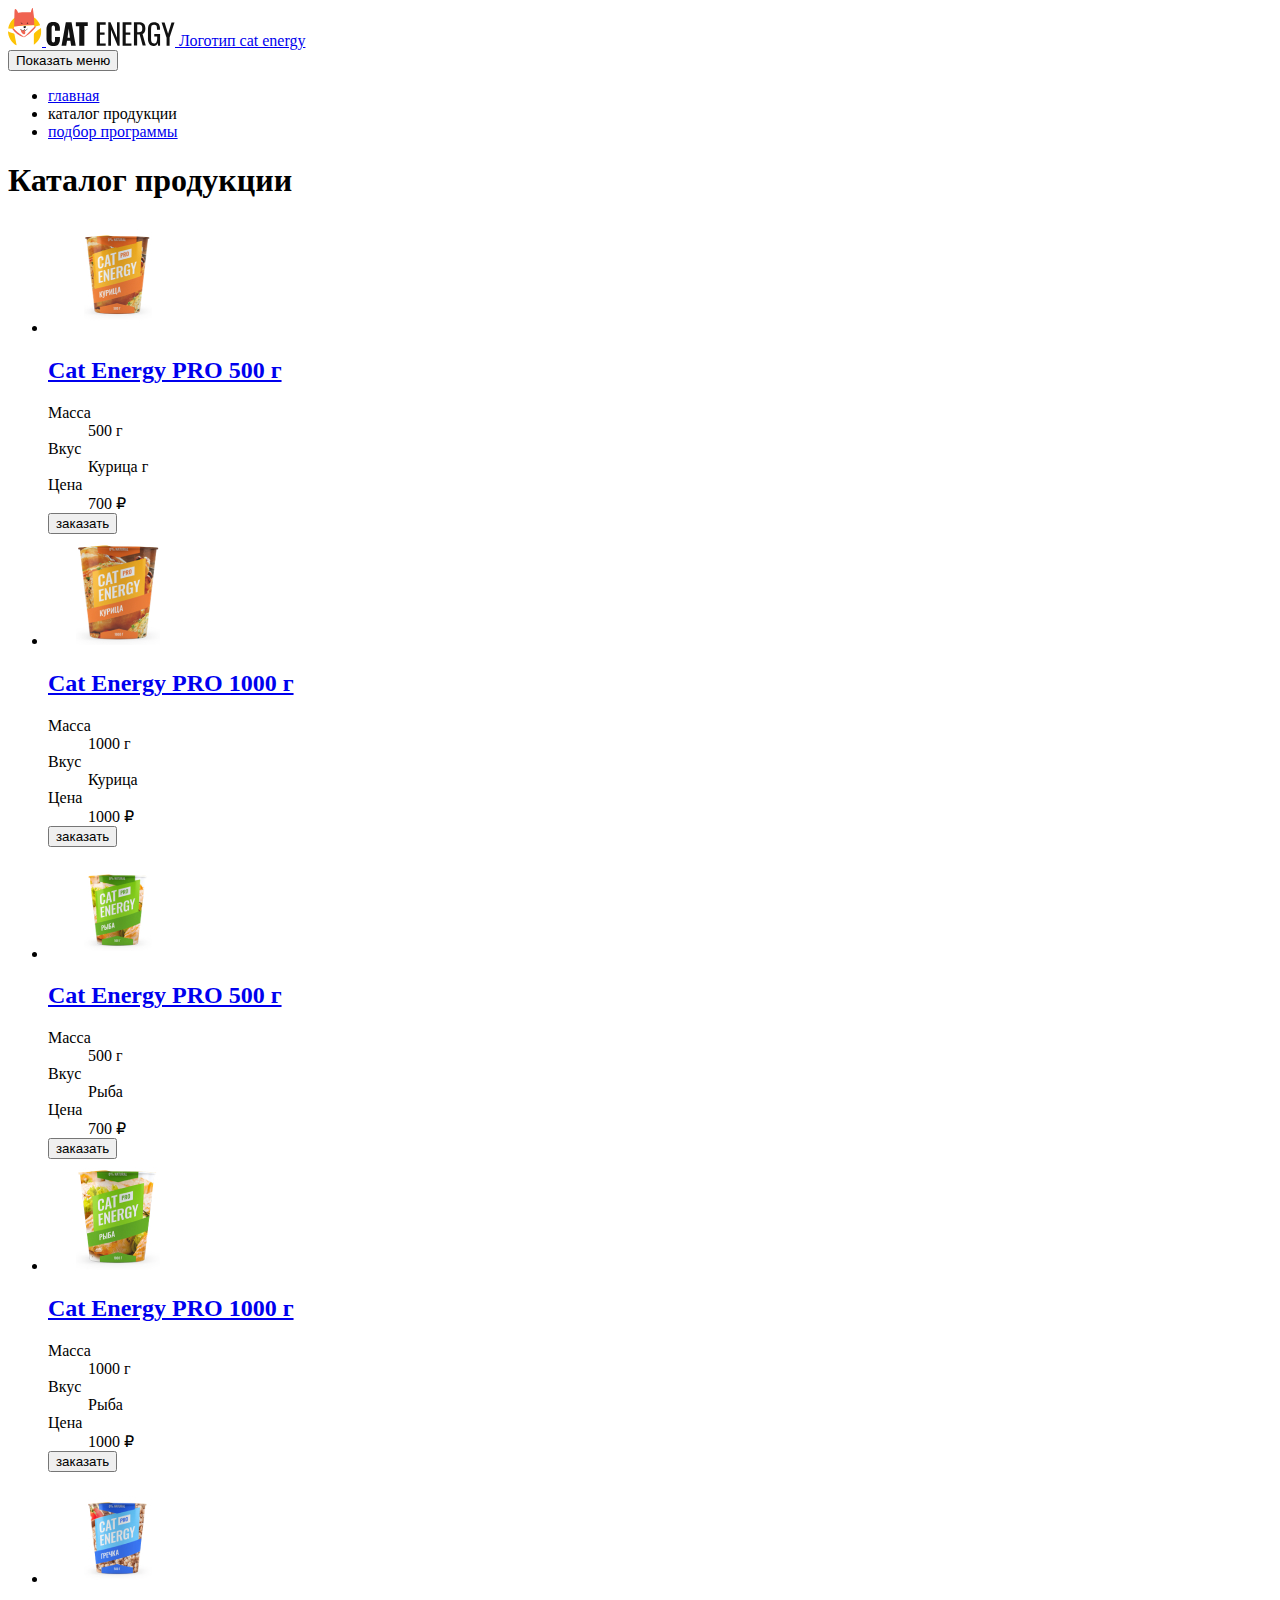
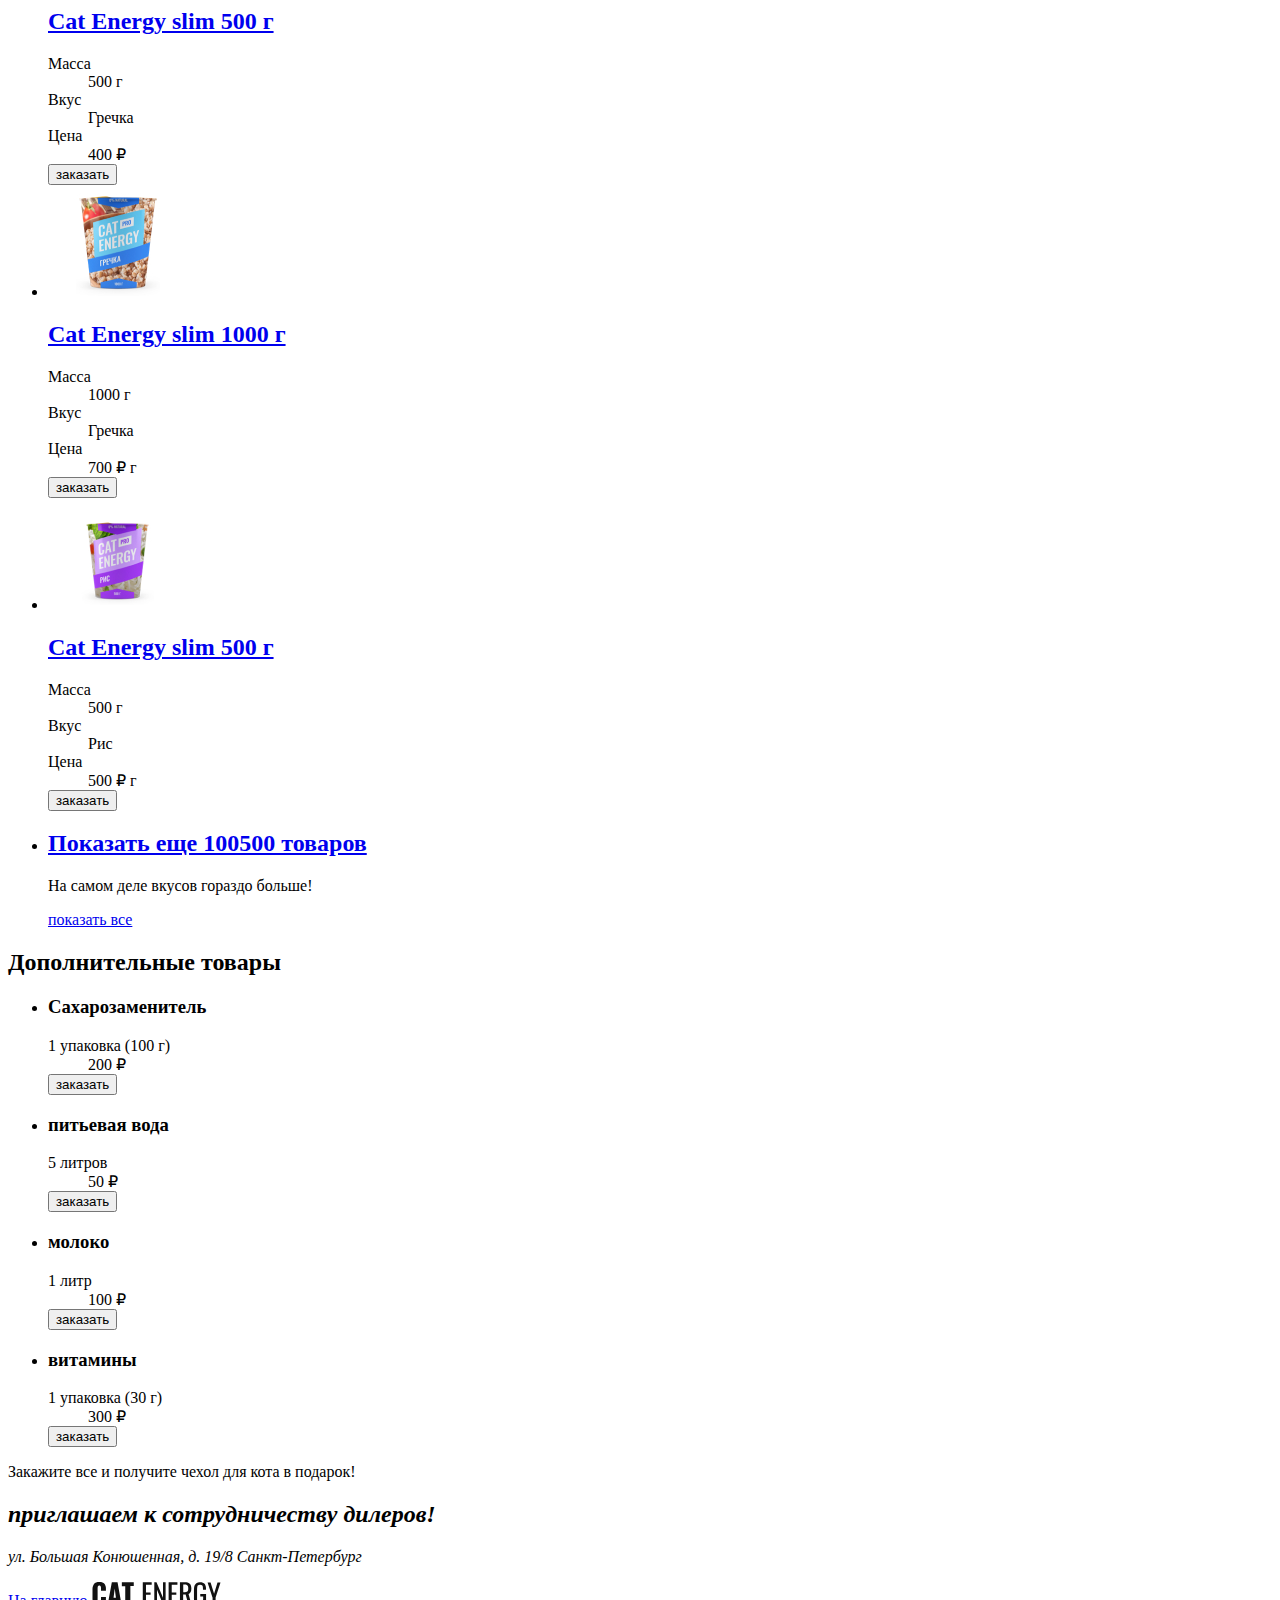
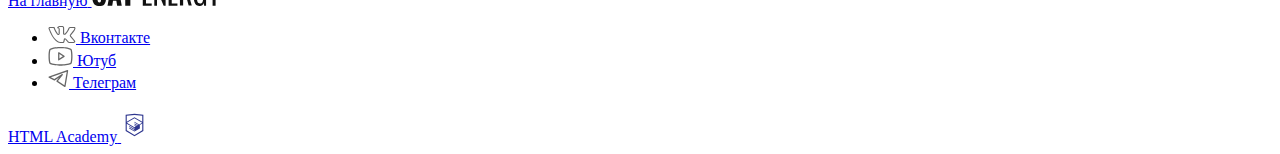
==== commit 5a544170: "добавляет шрифты и фоны на главную" ====
--- a/source/catalog.html
+++ b/source/catalog.html
@@ -3,6 +3,7 @@
 
 <head>
   <meta charset="utf-8">
+  <link rel="stylesheet" href="./css/style.css">
   <title>HTML Academy: Кэт энерджи</title>
 </head>
 
@@ -79,7 +80,7 @@
       </svg>
       <span class="visually-hidden">Логотип cat energy</span>
     </a>
-    <nav class="main-navigation" id="main-nav">
+    <nav class="main-navigation">
       <button class="main-navigation__toggle" type="button">
         <span class="visually-hidden">Показать меню</span>
       </button>
@@ -115,12 +116,12 @@
             <h2 class="product__title">Cat Energy PRO 500 г</h2>
           </a>
           <dl class="product__features">
-            <dt class="product__text">Масса</dt>
-            <dd class="product__text">500 г</dd>
-            <dt class="product__text">Вкус</dt>
-            <dd class="product__text">Курица г</dd>
-            <dt class="product__text">Цена</dt>
-            <dd class="product__text">700 ₽</dd>
+            <dt class="product__key">Масса</dt>
+            <dd class="product__value">500 г</dd>
+            <dt class="product__key">Вкус</dt>
+            <dd class="product__value">Курица г</dd>
+            <dt class="product__key">Цена</dt>
+            <dd class="product__value">700 ₽</dd>
           </dl>
           <button class="product__button button button--primary" type="button">заказать</button>
         </li>
@@ -133,12 +134,12 @@
             <h2 class="product__title">Cat Energy PRO 1000 г</h2>
           </a>
           <dl class="product__features">
-            <dt class="product__text">Масса</dt>
-            <dd class="product__text">1000 г</dd>
-            <dt class="product__text">Вкус</dt>
-            <dd class="product__text">Курица</dd>
-            <dt class="product__text">Цена</dt>
-            <dd class="product__text">1000 ₽</dd>
+            <dt class="product__key">Масса</dt>
+            <dd class="product__value">1000 г</dd>
+            <dt class="product__key">Вкус</dt>
+            <dd class="product__value">Курица</dd>
+            <dt class="product__key">Цена</dt>
+            <dd class="product__value">1000 ₽</dd>
           </dl>
           <button class="product__button button button--primary" type="button">заказать</button>
         </li>
@@ -151,12 +152,12 @@
             <h2 class="product__title">Cat Energy PRO 500 г</h2>
           </a>
           <dl class="product__features">
-            <dt class="product__text">Масса</dt>
-            <dd class="product__text">500 г</dd>
-            <dt class="product__text">Вкус</dt>
-            <dd class="product__text">Рыба</dd>
-            <dt class="product__text">Цена</dt>
-            <dd class="product__text">700 ₽</dd>
+            <dt class="product__key">Масса</dt>
+            <dd class="product__value">500 г</dd>
+            <dt class="product__key">Вкус</dt>
+            <dd class="product__value">Рыба</dd>
+            <dt class="product__key">Цена</dt>
+            <dd class="product__value">700 ₽</dd>
           </dl>
           <button class="product__button button button--primary" type="button">заказать</button>
         </li>
@@ -169,12 +170,12 @@
             <h2 class="product__title">Cat Energy PRO 1000 г</h2>
           </a>
           <dl class="product__features">
-            <dt class="product__text">Масса</dt>
-            <dd class="product__text">1000 г</dd>
-            <dt class="product__text">Вкус</dt>
-            <dd class="product__text">Рыба</dd>
-            <dt class="product__text">Цена</dt>
-            <dd class="product__text">1000 ₽</dd>
+            <dt class="product__key">Масса</dt>
+            <dd class="product__value">1000 г</dd>
+            <dt class="product__key">Вкус</dt>
+            <dd class="product__value">Рыба</dd>
+            <dt class="product__key">Цена</dt>
+            <dd class="product__value">1000 ₽</dd>
           </dl>
           <button class="product__button button button--primary" type="button">заказать</button>
         </li>
@@ -187,12 +188,12 @@
             <h2 class="product__title">Cat Energy slim 500 г</h2>
           </a>
           <dl class="product__features">
-            <dt class="product__text">Масса</dt>
-            <dd class="product__text">500 г</dd>
-            <dt class="product__text">Вкус</dt>
-            <dd class="product__text">Гречка</dd>
-            <dt class="product__text">Цена</dt>
-            <dd class="product__text">400 ₽</dd>
+            <dt class="product__key">Масса</dt>
+            <dd class="product__value">500 г</dd>
+            <dt class="product__key">Вкус</dt>
+            <dd class="product__value">Гречка</dd>
+            <dt class="product__key">Цена</dt>
+            <dd class="product__value">400 ₽</dd>
           </dl>
           <button class="product__button button button--primary" type="button">заказать</button>
         </li>
@@ -205,12 +206,12 @@
             <h2 class="product__title">Cat Energy slim 1000 г</h2>
           </a>
           <dl class="product__features">
-            <dt class="product__text">Масса</dt>
-            <dd class="product__text">1000 г</dd>
-            <dt class="product__text">Вкус</dt>
-            <dd class="product__text">Гречка</dd>
-            <dt class="product__text">Цена</dt>
-            <dd class="product__text">700 ₽ г</dd>
+            <dt class="product__key">Масса</dt>
+            <dd class="product__value">1000 г</dd>
+            <dt class="product__key">Вкус</dt>
+            <dd class="product__value">Гречка</dd>
+            <dt class="product__key">Цена</dt>
+            <dd class="product__value">700 ₽ г</dd>
           </dl>
           <button class="product__button button button--primary" type="button">заказать</button>
         </li>
@@ -223,12 +224,12 @@
             <h2 class="product__title">Cat Energy slim 500 г</h2>
           </a>
           <dl class="product__features">
-            <dt class="product__text">Масса</dt>
-            <dd class="product__text">500 г</dd>
-            <dt class="product__text">Вкус</dt>
-            <dd class="product__text">Рис</dd>
-            <dt class="product__text">Цена</dt>
-            <dd class="product__text">500 ₽ г</dd>
+            <dt class="product__key">Масса</dt>
+            <dd class="product__value">500 г</dd>
+            <dt class="product__key">Вкус</dt>
+            <dd class="product__value">Рис</dd>
+            <dt class="product__key">Цена</dt>
+            <dd class="product__value">500 ₽ г</dd>
           </dl>
           <button class="product__button button button--primary" type="button">заказать</button>
         </li>
@@ -291,8 +292,11 @@
   </main>
 
   <footer class="main-footer">
-    <h2 class="main-footer__title">приглашаем к сотрудничеству дилеров!</h2>
-    <address class="address">ул. Большая Конюшенная, д. 19/8 Санкт-Петербург</address>
+    <address class="main-footer__address address">
+      <h2 class="address__title">приглашаем к сотрудничеству дилеров!</h2>
+       <p class="address__text">
+      ул. Большая Конюшенная, д. 19/8 Санкт-Петербург</p>
+    </address>
     <!--карта-->
     <a class="main-footer__logo-link" href="index.html">
       <span class="visually-hidden">На главную</span>
@@ -371,5 +375,4 @@
     </a>
   </footer>
 </body>
-
-</html>+</html>
